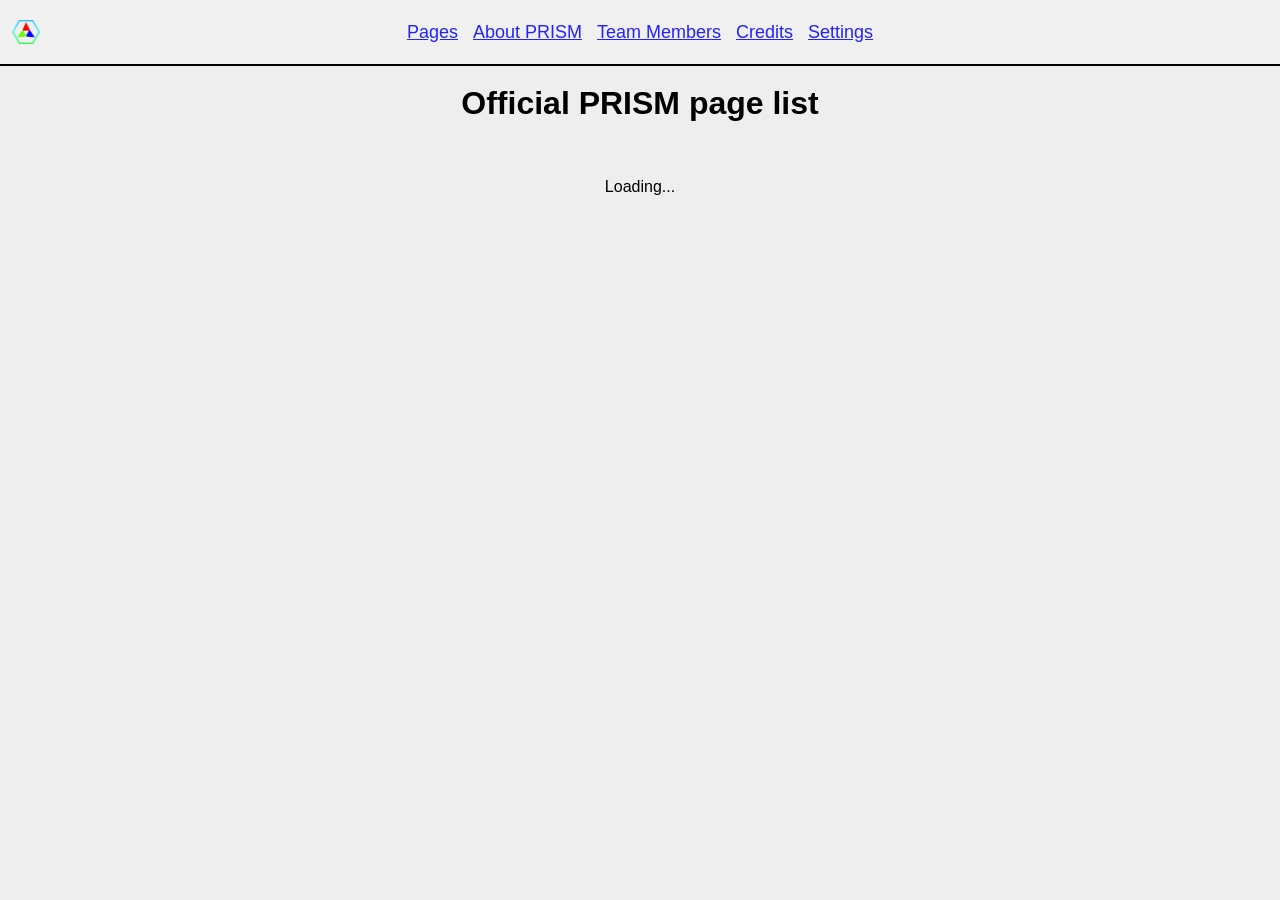
==== index.html @ 846e8cdc "add team members page" ====
<!DOCTYPE html>
<html lang="en">
    <head>
        <meta charset="UTF-8">
        <meta name="viewport" content="width=device-width, initial-scale=1.0">
        <title>PRISM Hub</title>
        <link rel="stylesheet" href="./styles.css"/>
        <link rel="icon" href="./favicon.png" type="image/png"/>
    </head>
    <body class="light">
        <div class="top-bar">
            <img src="./favicon.png" class="logo"></img>
        </div>

        <div class="content">
            <span id="pages" label="Pages">
                <h1>Official PRISM page list</h1>
                <br>
                <p id="loading-pages">Loading...</p>
                <div id="pages-div" style="display: none;"></div>
            </span>
            <span id="about" label="About PRISM">
                <h1 hash-id="what-is">What even is PRISM anyway?</h1>
                <p>PRISM is an independent software initiative focused on building systems that prioritize people over short-term economic optimization and metric-driven design.</p>
                <br>

                <h2 hash-id="what-do">Alright, but what does it actually do?</h2>
                <p>PRISM develops long-term Projects designed for clarity, modularity, and user control, without artificial restrictions or engagement traps.</p>
                <p>Its current primary Project is <strong>Project Noema</strong>, a modular game console platform for browsers. <small>(You can access it <a href="https://prism-noema.vercel.app/" target="_blank" rel="noopener noreferrer">here</a>.)</small></p>
                <p>Projects aren't tied to one thing either. They form a long-term collection of systems, each with its own purpose.</p>
                <p>You could even think of them as a family.</p>
                <br>

                <h2 hash-id="what-else">That's cool. Is that all though?</h2>
                <p>No. Beyond Projects, PRISM also builds tools intended for developers outside of PRISM.</p>
                <br>

                <h3><em>Neat. I'll go check them out.</em></h3>
                <p style="opacity: 40%;">❤</p>
            </span>
            <span id="team-members" label="Team Members">
                <p>Sophia Blair</p>
                <p>Aaronelxd</p>
            </span>
            <span id="credits" label="Credits">
                <h1 hash-id="management">Management</h1>
                <p>Sophia Blair</p>
                
                <br>
                <h1 hash-id="coding">Programming</h1>
                <p>Sophia Blair</p>

                <br>
                <h1 hash-id="art">Art</h1>
                <p>Sophia Blair</p>
                <p>Aaronelxd</p>

                <br>
                <h1 hash-id="music">Music</h1>
                <p>Sophia Blair</p>

                <br>
                <h1 hash-id="sound-design">Sound Design</h1>
                <p>Sophia Blair</p>
                <p>cheezburger0</p>

                <br>
                <h1 hash-id="bug-catching">Bug Catching</h1>
                <p>Sophia Blair</p>
                <p>cheezburger0</p>

                <br>
                <h1 hash-id="translation">Translation</h1>
                <small>(you can also translate Noema by clicking <a href="https://prism-noema.vercel.app/subpages/translate/">this link</a>!)</small>
                <p>Sophia Blair - English (US), Portuguese (Brazil)</p>
                <p>Mochiidafluff - Japanese (Japan)</p>
                <p>f2llen_m00n - Arabic (Egyptian), German (Germany)</p>
                
                <br>
                <h1 hash-id="additional-help">Additional Help</h1>
                <p>cheezburger0</p>
                <p>Aaronelxd</p>
                <p>Mochiidafluff</p>
                <p>Kaitlynn</p>
                
                <br>
                <h1 hash-id="inspiration">Inspiration</h1>
                <p><a href="https://www.youtube.com/watch?v=BVX6DCSUGQI&t=10s">MTV Oy Bumper (1990-1992)</a> for PRISM's brand sound</p>
                <p><a href="https://en.wikipedia.org/wiki/XrossMediaBar#/media/File:XMB_of_PS3.jpg">The PS3's XMB</a> for Project Noema's background wave</p>

                <br>
                <h1 hash-id="tools">Tools Used</h1>
                <p><small>(not sponsored)</small></p>

                <a href="https://magma.com/">
                    <p>Magma</p>
                </a>

                <a href="https://onlinesequencer.net/">
                    <p>Online Sequencer</p>
                </a>

                <a href="https://www.image-line.com/fl-studio-mobile">
                    <p>FL Studio Mobile</p>
                </a>

                <a href="https://developer.mozilla.org/en-US/">
                    MDN Web Docs
                </a>
                
                <a href="https://vscode.dev/">
                    <p>VS Code (Web)</p>
                </a>

                <a href="https://vercel.com/">
                    <p>Vercel</p>
                </a>

                <a href="https://github.com/">
                    <p>GitHub</p>
                </a>

                <a href="https://turbowarp.org/editor">
                    <p>TurboWarp (for SVG editing)</p>
                </a>

                <a href="https://123apps.com/">
                    <p>123apps</p>
                </a>

                <a href="https://stackoverflow.com/">
                    <p>StackOverflow</p>
                </a>

                <a href="https://chatgpt.com/">
                    <p>ChatGPT</p>
                </a>

                <a href="https://chatgpt.com/codex">
                    <p>ChatGPT Codex</p>
                </a>

                <p><small>(just because i use AI doesn't mean i use it for everything. get it right.)</small></p>

                <p>A <a href="https://en.wiktionary.org/wiki/censorship">shitty</a> Chromebook</p>

                <br>
                <p hash-id="credits-change"><small>If you want your credited name to be changed, please email <a href="mailto:sophb.code@proton.me">sophb.code@proton.me</a>.</small></p>
            </span>
            <span id="settings" label="Settings" script="/settings.js">
                <h1>Settings</h1>
                <br>
                
                <label for="darkmode-checkbox" hash-id="dark-mode">Dark mode?</label>
                <input type="checkbox" id="darkmode-checkbox"/>
                <br>
                
                <label for="reducemovement-checkbox" hash-id="reduce-move">Reduce movement?</label>
                <input type="checkbox" id="reducemovement-checkbox"/>
                <br>
            </span>
        </div>

        <script src="./pages.js"></script>
    </body>
</html>
---- styles.css ----
html, body {
    font-family: Arial, Helvetica, sans-serif;
    width: 100vw;
    height: 100vh;
    overflow: hidden;
    padding: 0;
    margin: 0;
}
body {
    background-color: var(--bg);
    accent-color: var(--acc);

    transition:
        background-color .25s ease-out,
        accent-color .25s ease-out;
}
a[href] {
    transition: color .25s ease-out;
    user-select: none;
}

/* === themes === */
/* light theme */
body, body.light {
    --bg: #eee;
    --fg: #000;
    --acc: #ff0080; /* accent color */
    color: #000;
}
body.light a[href] {
    color: #22f;
}
body.light a[href]:hover {
    color: #66f;
}
body.light a[href]:visited {
    color: #4828ff;
}

/* dark theme */
body.dark {
    --bg: #080010;
    --fg: #fff;
    --acc: #00ff80; /* accent color */
    color: #fff;
}
body.dark a[href] {
    color: #aaf;
}
body.dark a[href]:hover {
    color: #77f;
}
body.dark a[href]:visited {
    color: #c8f;
}

/* === styles === */
.top-bar {
    background-color: #fff2;
    backdrop-filter: blur(8px);

    position: fixed;
    top: 0;
    left: 0;

    width: 100%;
    height: 64px;

    display: flex;
    justify-content: center;
    align-items: center;
    gap: 15px;
    font-size: 18px;

    border-bottom: solid 2px var(--fg);

    z-index: calc(infinity);
}

.content {
    position: fixed;
    top: 0;
    left: 0;
    width: 100%;
    height: 100%;
    pointer-events: none;
}
.content span {
    width: 100%;
    max-height: calc(100% - 64px);
    height: fit-content;
    position: fixed;
    top: 64px;
    left: 0;
    opacity: 0%;
    pointer-events: none;
    transition: opacity .25s ease,
    transform .65s ease-in;
    text-align: center;
    overflow: scroll;
}
.content span:not(.active) {
    transform: translateY(-48px);
}
.content span:not(.active).reduce-movement {
    transform: translateY(-16px);
}
.content span.active {
    width: 100%;
    max-height: calc(100% - 64px);
    height: fit-content;
    position: fixed;
    transform: translateY(0%);
    top: 64px;
    left: 0;
    opacity: 100%;
    pointer-events: auto;
    transition:
        opacity .25s ease,
        transform .5s ease;
    text-align: center;
    overflow: scroll;
}

.logo {
    height: 24px;
    position: fixed;
    left: 0;
    padding: 12px;
}

[hash-id] {
    box-shadow: 0px 0px 2px #fff2;
    background-color: #fff2;
    transition:
        box-shadow .15s ease,
        background-color .15s ease;
}
[hash-id]:hover {
    box-shadow: 0px 0px 3px #fff4;
    background-color: #fff4;
    transition:
        box-shadow .5s ease,
        background-color .5s ease;
}
[hash-id]:active {
    box-shadow: 0px 0px 5px #fff8;
    background-color: #fff8;
    transition: none;
}
a[hash-id]
,p[hash-id]
,label[hash-id]
,h1[hash-id]
,h2[hash-id]
,h3[hash-id]
,h4[hash-id]
,h5[hash-id]
,h6[hash-id]
{
    text-shadow: 0px 0px 6px #fff3;
    background-color: #0000;
    box-shadow: none;
    transition: text-shadow .15s ease;
}
a[hash-id]:hover
,p[hash-id]:hover
,label[hash-id]:hover
,h1[hash-id]:hover
,h2[hash-id]:hover
,h3[hash-id]:hover
,h4[hash-id]:hover
,h5[hash-id]:hover
,h6[hash-id]:hover
{
    text-shadow: 0px 0px 7px #fff6;
    background-color: #0000;
    box-shadow: none;
    transition: text-shadow .5s ease;
}
a[hash-id]:active
,p[hash-id]:active
,label[hash-id]:active
,h1[hash-id]:active
,h2[hash-id]:active
,h3[hash-id]:active
,h4[hash-id]:active
,h5[hash-id]:active
,h6[hash-id]:active
{
    text-shadow: 0px 0px 8px #fffb;
    background-color: #0000;
    box-shadow: none;
    transition: none;
}
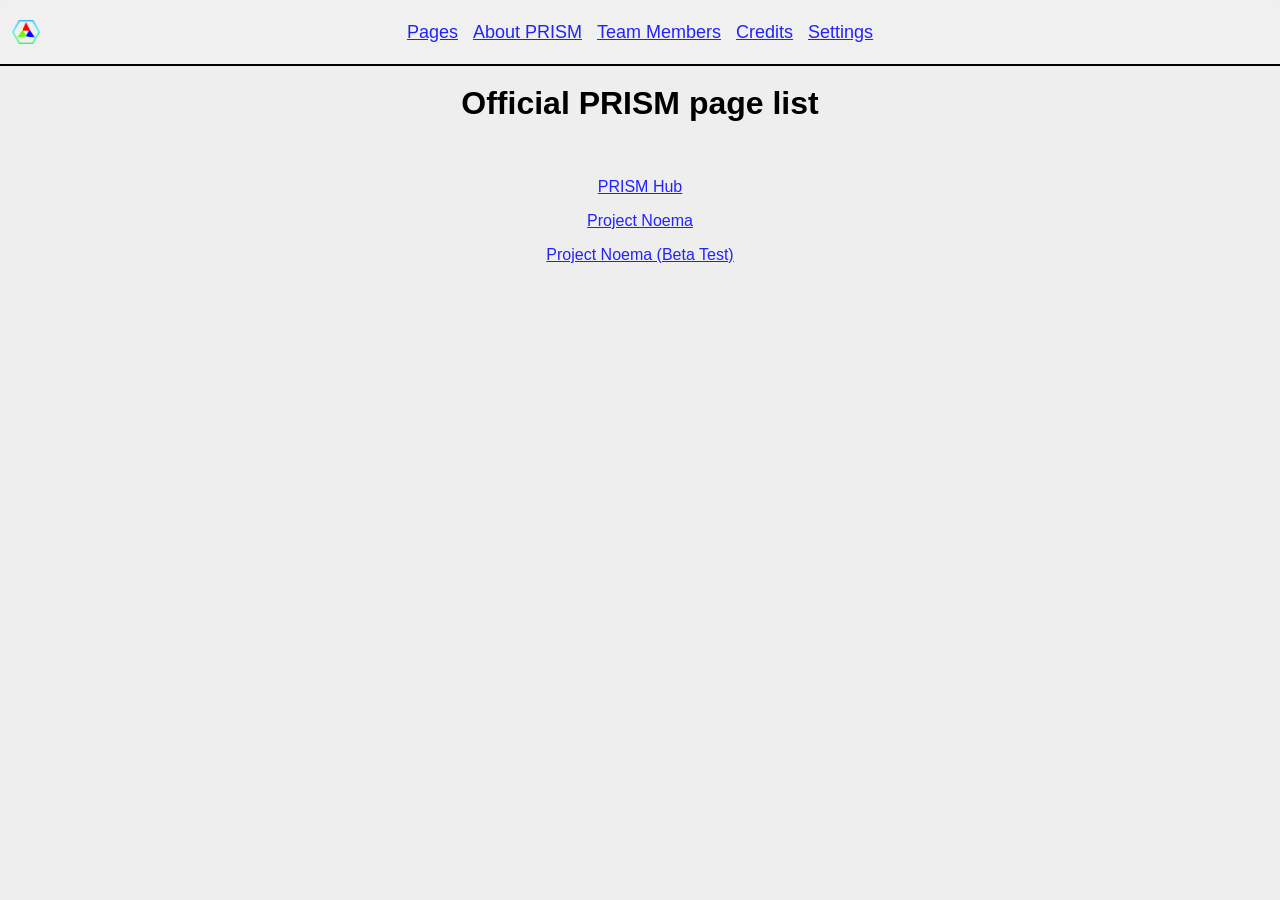
==== commit 86f81d38: "" ====
--- a/index.html
+++ b/index.html
@@ -3,7 +3,7 @@
     <head>
         <meta charset="UTF-8">
         <meta name="viewport" content="width=device-width, initial-scale=1.0">
-        <title>PRISM Hub</title>
+        <title>Loading... - PRISM Hub</title>
         <link rel="stylesheet" href="./styles.css"/>
         <link rel="icon" href="./favicon.png" type="image/png"/>
     </head>
@@ -39,8 +39,9 @@
                 <p style="opacity: 40%;">❤</p>
             </span>
             <span id="team-members" label="Team Members">
-                <p>Sophia Blair</p>
-                <p>Aaronelxd</p>
+                <h1>PRISM Team members</h1>
+                <p>Sophia Blair - Lead Programmer, Sound Designer, Music Producer, Translator</p>
+                <p>Aaronelxd - Lead Artist</p>
             </span>
             <span id="credits" label="Credits">
                 <h1 hash-id="management">Management</h1>
